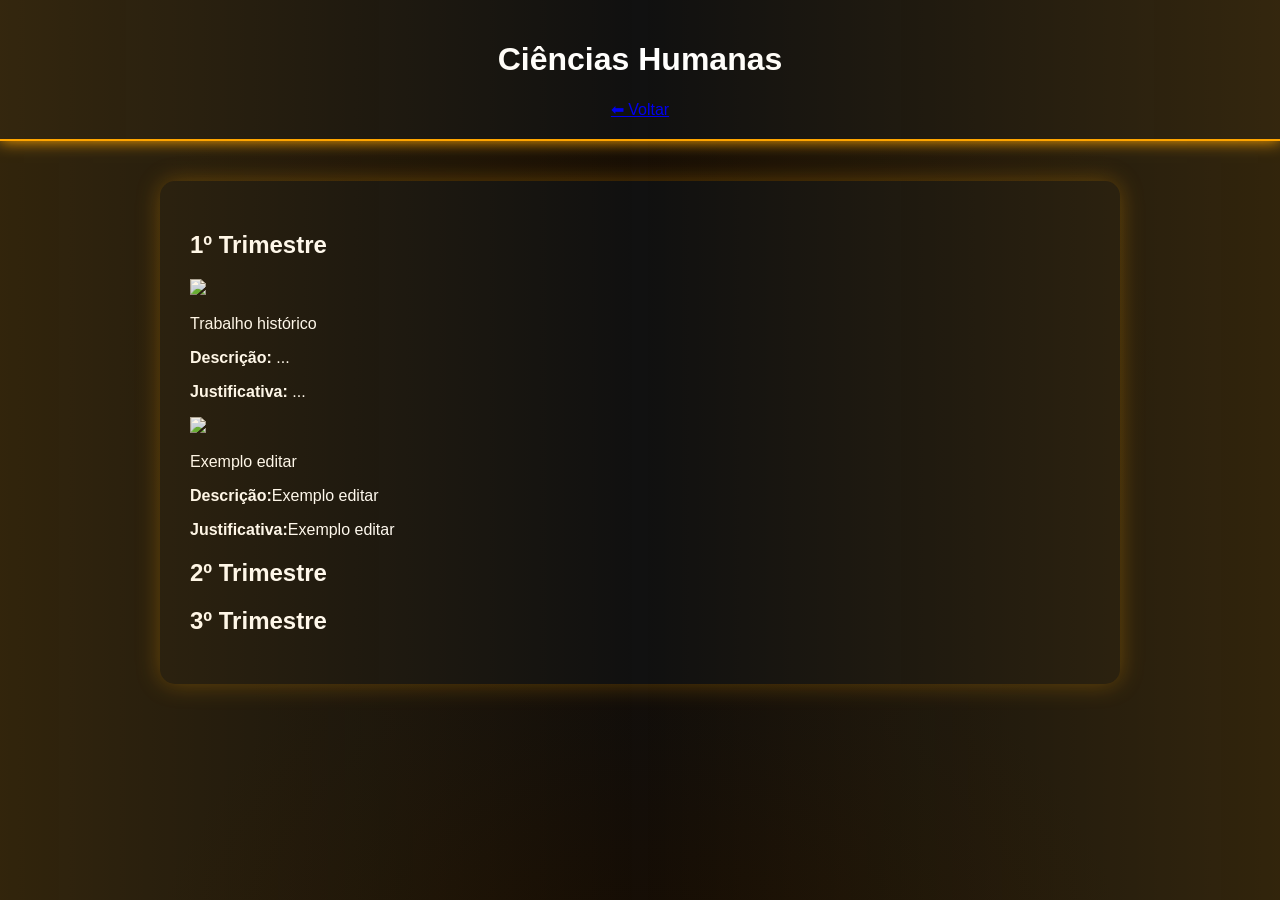
==== humanas.html @ cc0404b2 "fodaskodaskdposa" ====
<!DOCTYPE html>
<html lang="pt-br">
<head>
<meta charset="UTF-8">
<title>Humanas</title>
<link rel="stylesheet" href="humanas.css">
</head>

<body>

<header>
<h1>Ciências Humanas</h1>
<a href="index.html">⬅ Voltar</a>
</header>

<section>

<h2>1º Trimestre</h2>

<div class="atividade">
<a href="imagens/hum1.jpg" target="_blank">
<img src="imagens/hum1.jpg">
</a>
<p class="legenda">Trabalho histórico</p>
<p><b>Descrição:</b> ...</p>
<p><b>Justificativa:</b> ...</p>
</div>

<div class="atividade">
<a href="imagens/hum2.jpg" target="_blank">
<img src="imagens/hum2.jpg">
</a>
<p class="legenda">Exemplo editar</p>
<p><b>Descrição:</b>Exemplo editar</p>
<p><b>Justificativa:</b>Exemplo editar</p>
</div>

<h2>2º Trimestre</h2>
<h2>3º Trimestre</h2>

</section>

</body>
</html>
---- humanas.css ----
body{
margin:0;
font-family:Arial;
color:white;
background: radial-gradient(circle at center, #1a0d00 0%, #0f0f0f 70%);
}

body::before{
content:"";
position:fixed;
width:100%;
height:100%;
background:linear-gradient(90deg, rgba(255,165,0,0.15), transparent, rgba(255,165,0,0.15));
pointer-events:none;
}

section{
max-width:900px;
margin:40px auto;
background:#111;
padding:30px;
border-radius:15px;
box-shadow:0 0 25px rgba(255,165,0,0.3);
}

header{
background:#111;
padding:20px;
border-bottom:2px solid orange;
box-shadow:0 0 15px orange;
text-align:center;
}
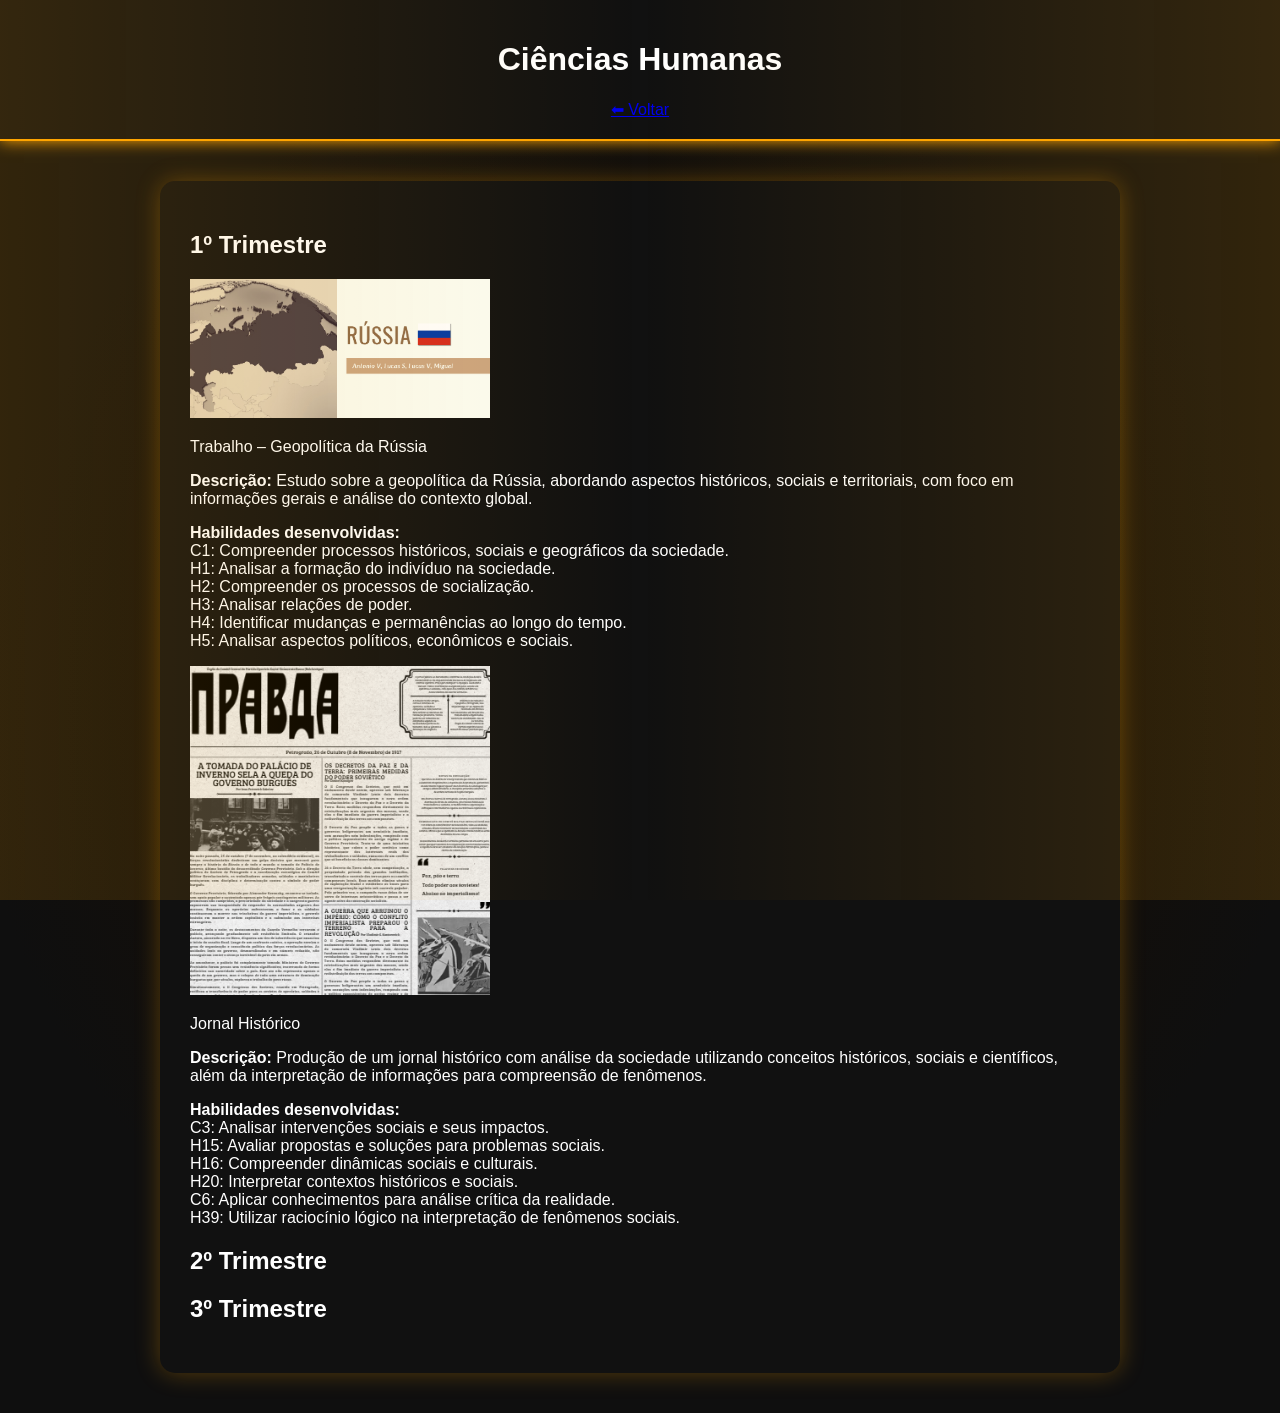
==== commit f7dfe67c: "24/04" ====
--- a/humanas.html
+++ b/humanas.html
@@ -18,24 +18,58 @@
 <h2>1º Trimestre</h2>
 
 <div class="atividade">
-<a href="imagens/hum1.jpg" target="_blank">
-<img src="imagens/hum1.jpg">
+
+<a href="https://canva.link/3othh3sfqfxx90z" target="_blank">
+<img src="hum 1 russia.png" alt="Geopolítica da Rússia" width="300">
 </a>
-<p class="legenda">Trabalho histórico</p>
-<p><b>Descrição:</b> ...</p>
-<p><b>Justificativa:</b> ...</p>
+
+<p class="legenda">Trabalho – Geopolítica da Rússia</p>
+
+<p>
+<b>Descrição:</b> Estudo sobre a geopolítica da Rússia, abordando aspectos históricos, sociais e territoriais, com foco em informações gerais e análise do contexto global.
+</p>
+
+<p>
+<b>Habilidades desenvolvidas:</b><br>
+C1: Compreender processos históricos, sociais e geográficos da sociedade.<br>
+H1: Analisar a formação do indivíduo na sociedade.<br>
+H2: Compreender os processos de socialização.<br>
+H3: Analisar relações de poder.<br>
+H4: Identificar mudanças e permanências ao longo do tempo.<br>
+H5: Analisar aspectos políticos, econômicos e sociais.
+</p>
+
 </div>
 
+
+
 <div class="atividade">
-<a href="imagens/hum2.jpg" target="_blank">
-<img src="imagens/hum2.jpg">
+
+<a href="https://canva.link/cmu56393aa0gbc9" target="_blank">
+<img src="hum 2 pravda.png" alt="Jornal histórico" width="300">
 </a>
-<p class="legenda">Exemplo editar</p>
-<p><b>Descrição:</b>Exemplo editar</p>
-<p><b>Justificativa:</b>Exemplo editar</p>
+
+<p class="legenda">Jornal Histórico</p>
+
+<p>
+<b>Descrição:</b> Produção de um jornal histórico com análise da sociedade utilizando conceitos históricos, sociais e científicos, além da interpretação de informações para compreensão de fenômenos.
+</p>
+
+<p>
+<b>Habilidades desenvolvidas:</b><br>
+C3: Analisar intervenções sociais e seus impactos.<br>
+H15: Avaliar propostas e soluções para problemas sociais.<br>
+H16: Compreender dinâmicas sociais e culturais.<br>
+H20: Interpretar contextos históricos e sociais.<br>
+C6: Aplicar conhecimentos para análise crítica da realidade.<br>
+H39: Utilizar raciocínio lógico na interpretação de fenômenos sociais.
+</p>
+
 </div>
 
+
 <h2>2º Trimestre</h2>
+
 <h2>3º Trimestre</h2>
 
 </section>
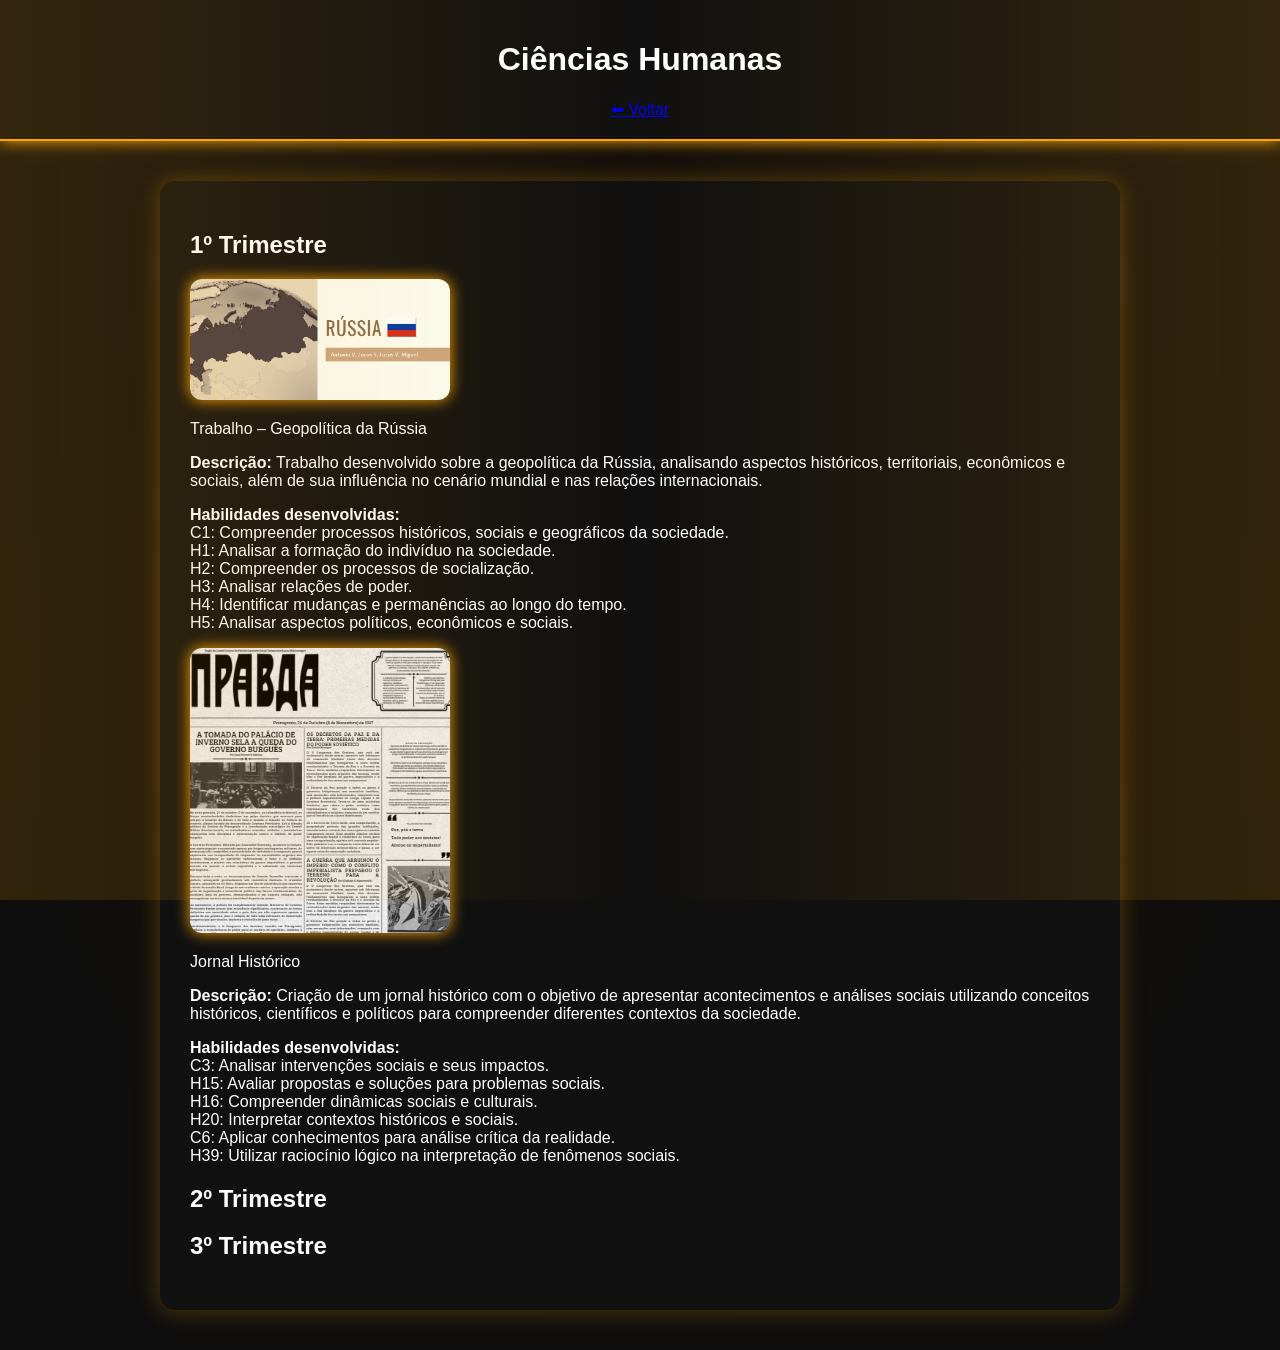
==== commit 18ea6b0c: "07/05" ====
--- a/humanas.html
+++ b/humanas.html
@@ -26,7 +26,7 @@
 <p class="legenda">Trabalho – Geopolítica da Rússia</p>
 
 <p>
-<b>Descrição:</b> Estudo sobre a geopolítica da Rússia, abordando aspectos históricos, sociais e territoriais, com foco em informações gerais e análise do contexto global.
+<b>Descrição:</b> Trabalho desenvolvido sobre a geopolítica da Rússia, analisando aspectos históricos, territoriais, econômicos e sociais, além de sua influência no cenário mundial e nas relações internacionais.
 </p>
 
 <p>
@@ -52,7 +52,7 @@
 <p class="legenda">Jornal Histórico</p>
 
 <p>
-<b>Descrição:</b> Produção de um jornal histórico com análise da sociedade utilizando conceitos históricos, sociais e científicos, além da interpretação de informações para compreensão de fenômenos.
+<b>Descrição:</b> Criação de um jornal histórico com o objetivo de apresentar acontecimentos e análises sociais utilizando conceitos históricos, científicos e políticos para compreender diferentes contextos da sociedade.
 </p>
 
 <p>
--- a/humanas.css
+++ b/humanas.css
@@ -29,4 +29,27 @@
 border-bottom:2px solid orange;
 box-shadow:0 0 15px orange;
 text-align:center;
+}
+img{
+width:260px;
+border-radius:12px;
+
+box-shadow:0 0 15px orange;
+
+transition:
+transform 0.3s,
+box-shadow 0.3s,
+filter 0.3s;
+}
+
+img:hover{
+
+transform:scale(1.06);
+
+box-shadow:
+0 0 20px orange,
+0 0 40px rgba(255,165,0,0.7);
+
+filter:brightness(1.1);
+
 }
